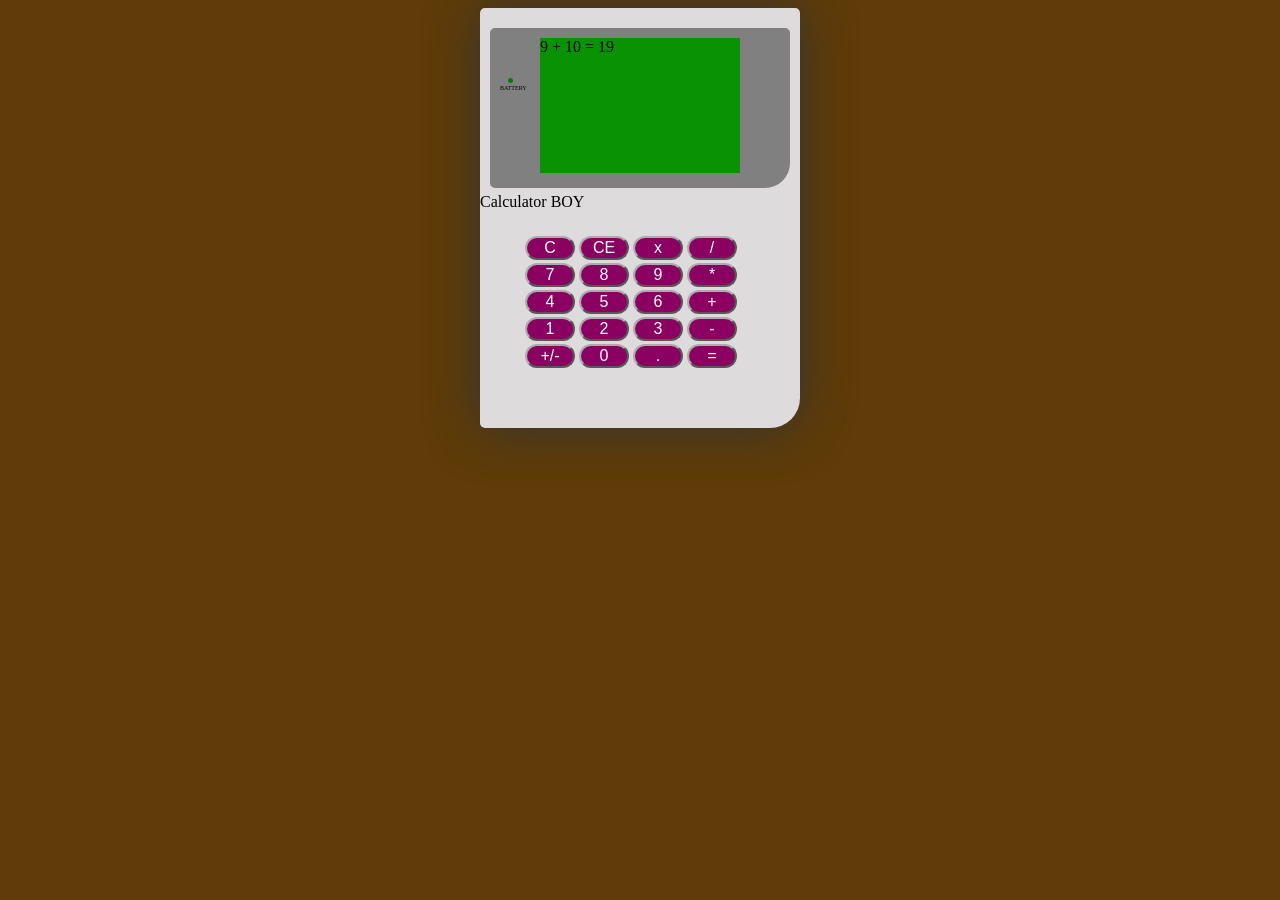
==== calculator.html @ 0736030c "Finished a good portion of the calculator's layout" ====
<!DOCTYPE html>
<html><head>
    <link rel="stylesheet" type="text/css" href="calculator.css">
  <title>Calculator</title>
  <meta charset="UTF-8">
</head>

<body>
  <div id="calculator-body">
      <div id="screenDisplayBorder">
          <div id="batteryHolder">
            <div id="batteryLight"></div>
            <div id="battery">BATTERY</div>
          </div>
          <div id="screenDisplay">9 + 10 = 19</div>
      </div>
      <div>Calculator BOY</div>
      <div id="buttonHolder">
            <button class="buttons">C</button>
            <button class="buttons">CE</button>
            <button id="backSpace" class="buttons">x</button>
            <button class="buttons">/</button>
            <button class="buttons">7</button>
            <button class="buttons">8</button>
            <button class="buttons">9</button>
            <button class="buttons">*</button>
            <button class="buttons">4</button>
            <button class="buttons">5</button>
            <button class="buttons">6</button>
            <button class="buttons">+</button>
            <button class="buttons">1</button>
            <button class="buttons">2</button>
            <button class="buttons">3</button>
            <button class="buttons">-</button>
            <button class="buttons">+/-</button>
            <button class="buttons">0</button>
            <button class="buttons">.</button>
            <button class="buttons">=</button>          
          </div>
  </div>
    <script src="calculator.js"></script>
</body>
</html>
---- calculator.css ----
body{
    background-color: rgb(95, 60, 8);
}

#calculator-body{
    background-color: rgb(221, 219, 219);
    margin: auto;
    padding-top:20px;
    width: 320px;
    height: 400px;
    border-radius: 5px 5px 30px 5px;
    box-shadow: 0 0 50px #333;
}

#batteryHolder{
    width: 40px;
    padding-top: 40px;
}

#batteryLight{
    width: 5px;
    height: 5px;
    background-color: green;
    border-radius: 5px 5px 5px 5px;
    margin-left: 20%;
}

#battery{
    font-size: 6px;
    margin: auto;
    padding-top: 2px;
}

#screenDisplayBorder{
    display: flex;
    border: 10px solid grey;
    border-radius: 5px 5px 25px 5px;
    margin: auto;
    margin-bottom: 5px;
    width: 280px;
    height: 140px;
    background-color: grey;
    flex-direction: row;
}

#screenDisplay{
    background-color: rgb(10, 146, 5);    
    width: 200px;
    height: 135px;
    /* margin: auto; */
}

#logo{
    
}

#buttonHolder{
    /* background-color: rgb(145, 145, 145); */
    margin: auto;
    width: 230px;
    flex-direction: row; 
    padding: 5px;
    padding-top: 25px;  
       
}

.buttons{
    margin-bottom: 3px;
    background-color: #8b0162;
    /* border: none; */
    color: white;
    width: 50px;
    text-align: center;
    text-decoration: none;
    font-size: 16px;
    border-color: #acacac;
    border-radius: 40px 40px 40px 40px;
}
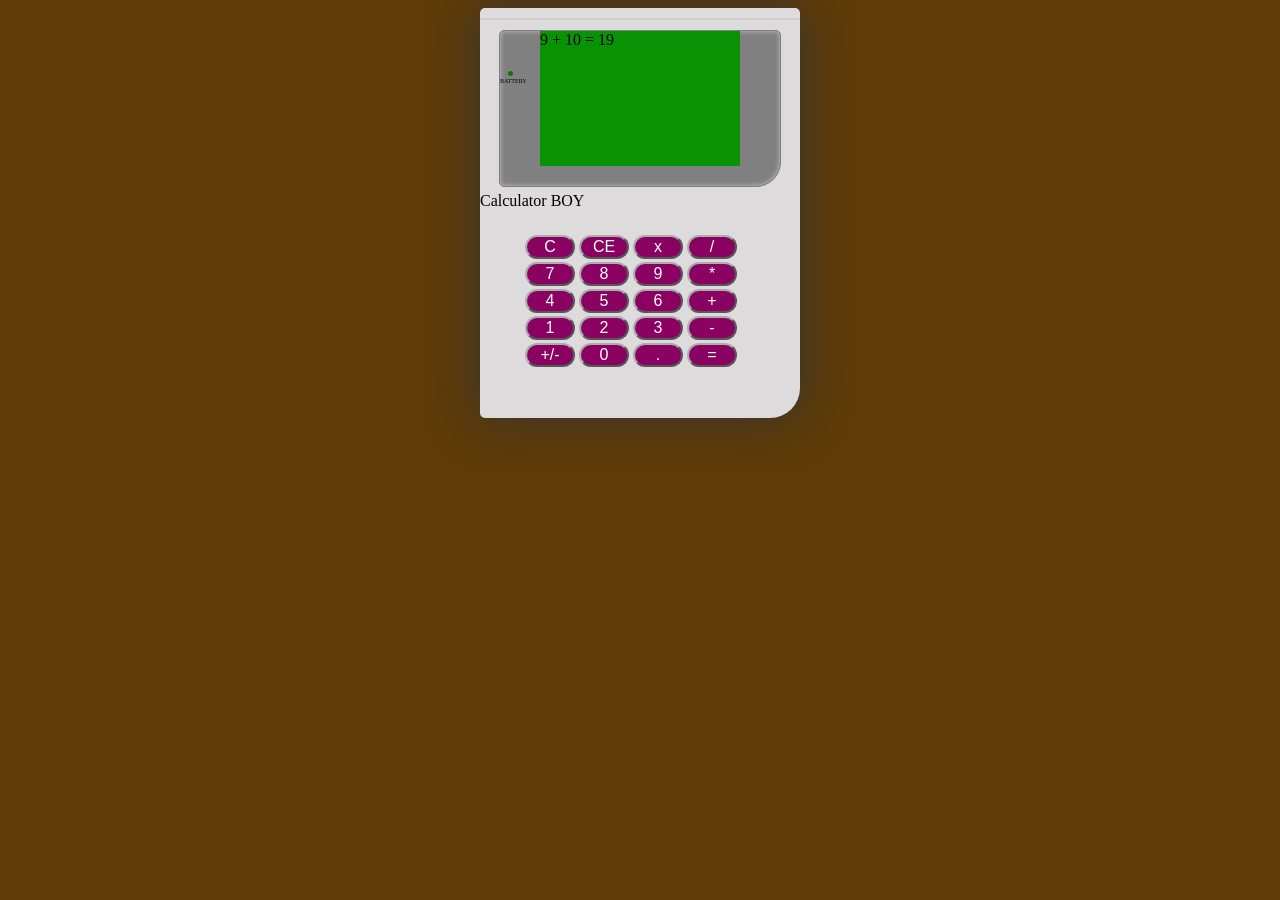
==== commit 0775d209: "made a glossy look to the screen" ====
--- a/calculator.html
+++ b/calculator.html
@@ -6,15 +6,24 @@
 </head>
 
 <body>
+  <!-- div for the calculator's body -->
   <div id="calculator-body">
+    <div id="topLine"></div>
+  
+
+      <!-- creates the grey border around the screen -->
       <div id="screenDisplayBorder">
+          <!-- creates the battery text and light -->
           <div id="batteryHolder">
             <div id="batteryLight"></div>
             <div id="battery">BATTERY</div>
           </div>
+
           <div id="screenDisplay">9 + 10 = 19</div>
       </div>
+      <!-- logo for calculator boy -->
       <div>Calculator BOY</div>
+      <!-- div containter to house the buttons -->
       <div id="buttonHolder">
             <button class="buttons">C</button>
             <button class="buttons">CE</button>
--- a/calculator.css
+++ b/calculator.css
@@ -5,12 +5,30 @@
 #calculator-body{
     background-color: rgb(221, 219, 219);
     margin: auto;
-    padding-top:20px;
+    padding-top:10px;
     width: 320px;
     height: 400px;
     border-radius: 5px 5px 30px 5px;
     box-shadow: 0 0 50px #333;
 }
+
+#topLine{
+    height: 2px;
+    width: 320px;
+    background-color: rgb(221, 219, 219);
+    margin-bottom: 10px;
+    box-shadow: inset 0px 0px 5px #c7c7c7;
+    
+}
+
+#bottomLine{
+    height: 1px;
+    width: 320px;
+    background-color: rgb(209, 206, 206);
+    margin-bottom: 10px;
+    /* box-shadow: 50px 50px 50px rgb(0, 0, 0); */
+}
+
 
 #batteryHolder{
     width: 40px;
@@ -33,14 +51,15 @@
 
 #screenDisplayBorder{
     display: flex;
-    border: 10px solid grey;
+    border: 1px solid grey;
     border-radius: 5px 5px 25px 5px;
     margin: auto;
     margin-bottom: 5px;
     width: 280px;
-    height: 140px;
+    height: 155px;
     background-color: grey;
     flex-direction: row;
+    box-shadow: inset 0px 0px 5px #c7c7c7;
 }
 
 #screenDisplay{
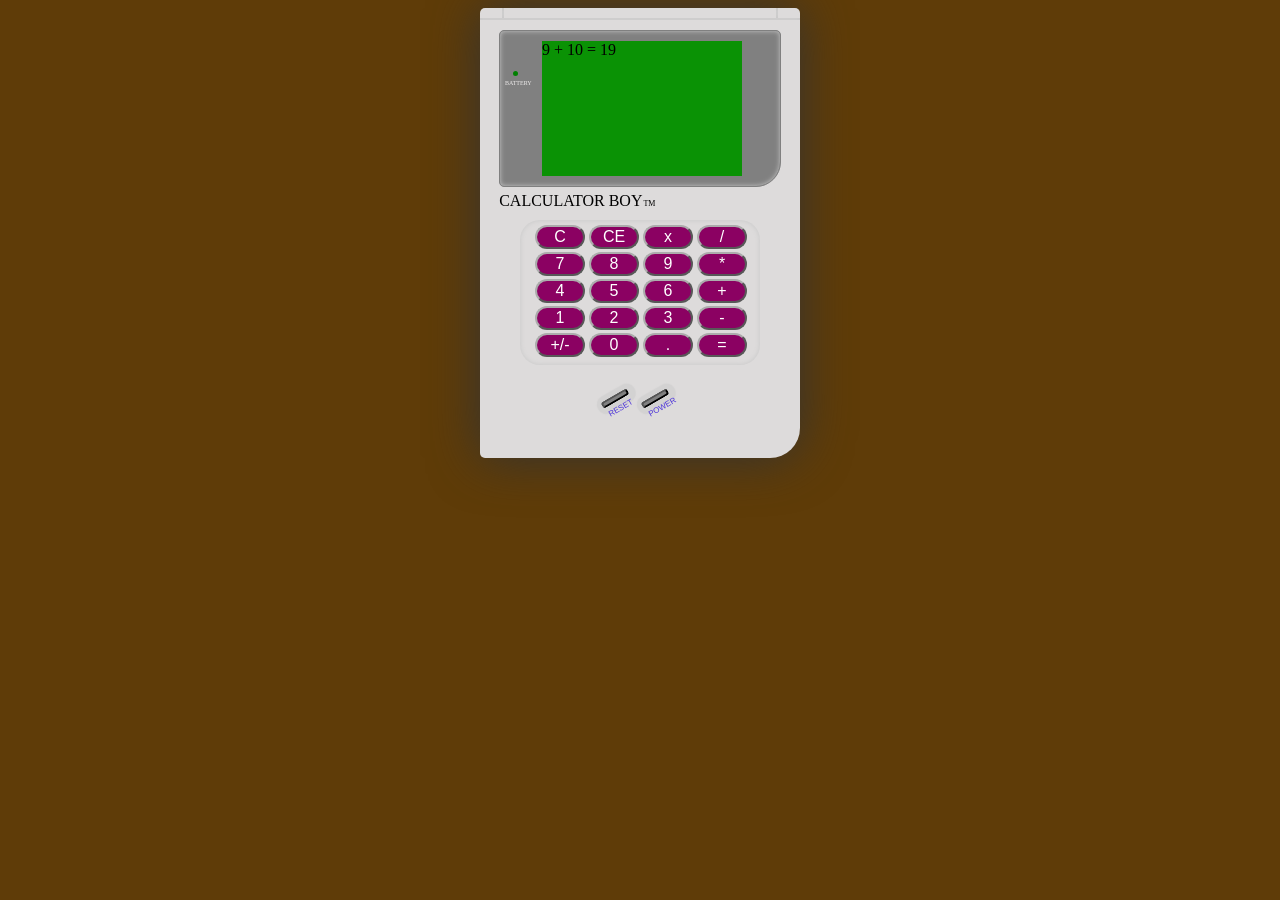
==== commit 98002f42: "Got the start(power)  and select(reset)  buttons set up" ====
--- a/calculator.html
+++ b/calculator.html
@@ -8,6 +8,14 @@
 <body>
   <!-- div for the calculator's body -->
   <div id="calculator-body">
+    
+    <!-- lines for top of calculator -->
+    <!-- 2 horizontal lines -->
+    <div id="doubleLines">
+      <div id="line1"></div>
+      <div id="line2"></div>
+    </div>
+    <!-- 1 vertical line -->
     <div id="topLine"></div>
   
 
@@ -22,7 +30,7 @@
           <div id="screenDisplay">9 + 10 = 19</div>
       </div>
       <!-- logo for calculator boy -->
-      <div>Calculator BOY</div>
+      <div id="logo">CALCULATOR BOY <div id="TM">TM</div></div>
       <!-- div containter to house the buttons -->
       <div id="buttonHolder">
             <button class="buttons">C</button>
@@ -46,6 +54,12 @@
             <button class="buttons">.</button>
             <button class="buttons">=</button>          
           </div>
+
+          <div id="powerButtons">
+            <button id="select"><p>RESET</p></button>
+              <button id="start"><p>POWER</p></button>
+          </div>
+
   </div>
     <script src="calculator.js"></script>
 </body>
--- a/calculator.css
+++ b/calculator.css
@@ -5,11 +5,31 @@
 #calculator-body{
     background-color: rgb(221, 219, 219);
     margin: auto;
-    padding-top:10px;
     width: 320px;
-    height: 400px;
+    height: 450px;
     border-radius: 5px 5px 30px 5px;
     box-shadow: 0 0 50px #333;
+}
+
+#doubleLines{
+    display: flex;
+    width: 320px;
+}
+
+#line1{
+    background-color: rgb(221, 219, 219);
+    height: 10px;
+    width: 2px;
+    margin-left: 7%;
+    box-shadow: inset 0px 0px 5px #c7c7c7;
+}
+
+#line2{
+    background-color: rgb(221, 219, 219);
+    height: 10px;
+    width: 2px;
+    margin-left: 85%;
+    box-shadow: inset 0px 0px 5px #c7c7c7;
 }
 
 #topLine{
@@ -33,6 +53,7 @@
 #batteryHolder{
     width: 40px;
     padding-top: 40px;
+    margin-left: 5px;
 }
 
 #batteryLight{
@@ -46,7 +67,8 @@
 #battery{
     font-size: 6px;
     margin: auto;
-    padding-top: 2px;
+    padding-top: 4px;
+    color: rgb(238, 236, 236);
 }
 
 #screenDisplayBorder{
@@ -62,25 +84,40 @@
     box-shadow: inset 0px 0px 5px #c7c7c7;
 }
 
+
+
 #screenDisplay{
     background-color: rgb(10, 146, 5);    
     width: 200px;
     height: 135px;
+    margin-top: 10px;
+    margin-left: -3px;
     /* margin: auto; */
 }
 
 #logo{
-    
+    margin-bottom: 10px;
+    margin-left: 6%;
+    display: flex;
+}
+
+#TM{
+    font-size: 50%;
+    margin-left: 1px;
+    margin-top: 7px;
 }
 
 #buttonHolder{
     /* background-color: rgb(145, 145, 145); */
     margin: auto;
-    width: 230px;
+    width: 220px;
     flex-direction: row; 
     padding: 5px;
-    padding-top: 25px;  
-       
+    padding-left: 15px;
+    /* padding-top: 25px;   */
+    box-shadow: inset 0px 0px 5px #c7c7c7;
+    border-radius: 20px 20px 20px 20px;
+    margin-bottom: 30px;
 }
 
 .buttons{
@@ -94,4 +131,46 @@
     font-size: 16px;
     border-color: #acacac;
     border-radius: 40px 40px 40px 40px;
-} 
+    outline:none;
+}
+
+#powerButtons{
+    display: flex;
+    margin-top: 10px;
+    margin-left: 120px;
+}
+button::-moz-selection { 
+    border: 100;
+    border-color: blue;
+
+}
+
+ #select{
+    width: 30px;
+    height: 7px;
+    transform: rotate(-30deg);
+    background-color: grey;   
+    border-radius: 10px 10px 10px 10px;
+    box-shadow: 1px 1px 1px 6px #d3d2d2;
+    font-size: 50%;
+    color: rgb(77, 52, 218);
+    text-align: right;
+    outline:none;
+    padding:0px;
+    font-stretch: wider;
+}
+
+#start{
+    width: 30px;
+    height: 7px;
+    transform: rotate(-30deg);
+    background-color: grey;
+    border-radius: 10px 10px 10px 10px;
+    margin-left: 10px;
+    box-shadow: 1px 1px 1px 6px #d3d2d2;
+    font-size: 50%;
+    color: rgb(77, 52, 218);    
+    text-decoration: none;
+    outline:none;
+    padding:0px;
+}
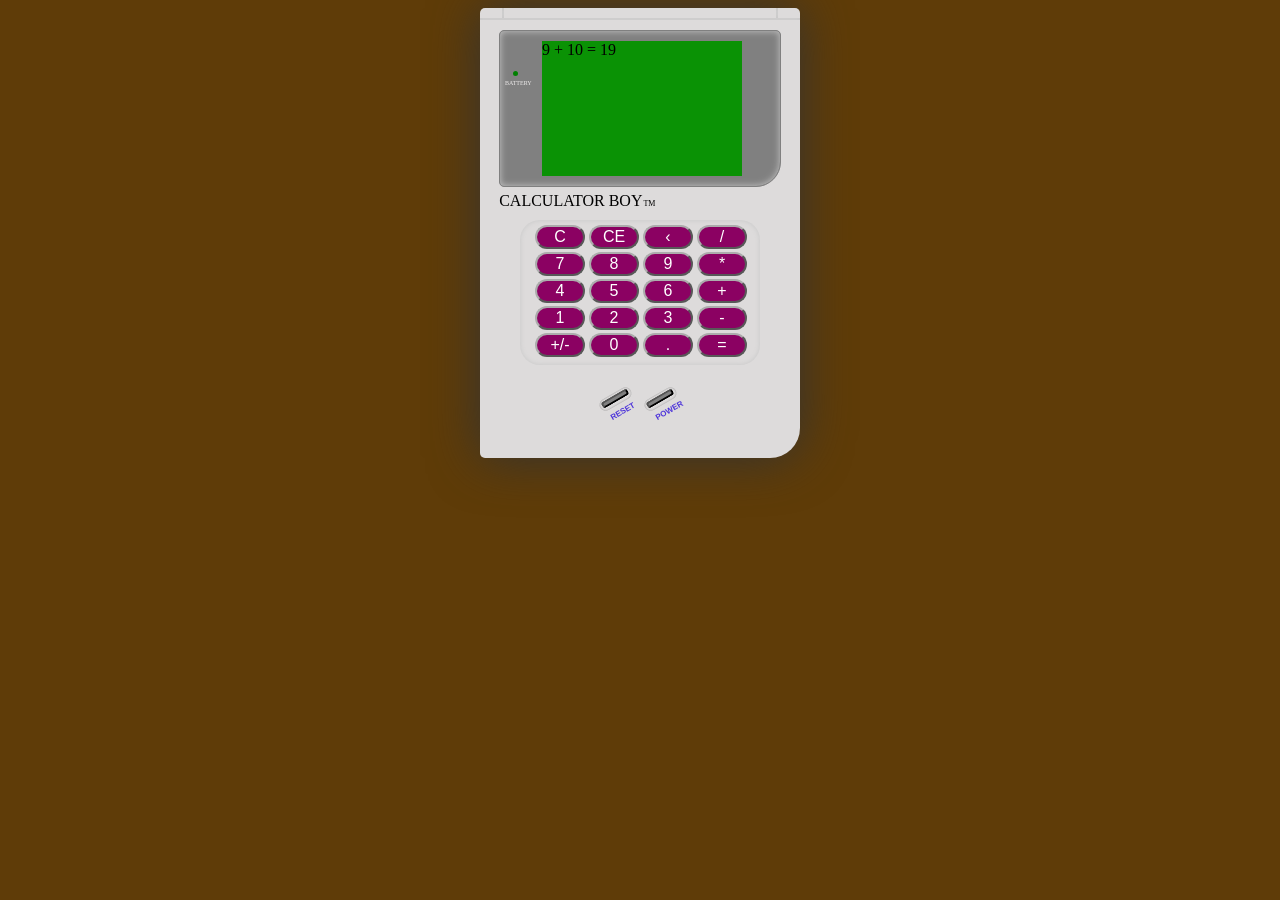
==== commit 651e8d41: "fixed the indentation around the start and select buttons" ====
--- a/calculator.html
+++ b/calculator.html
@@ -35,7 +35,7 @@
       <div id="buttonHolder">
             <button class="buttons">C</button>
             <button class="buttons">CE</button>
-            <button id="backSpace" class="buttons">x</button>
+            <button id="backSpace" class="buttons">&lsaquo;</button>
             <button class="buttons">/</button>
             <button class="buttons">7</button>
             <button class="buttons">8</button>
@@ -56,8 +56,13 @@
           </div>
 
           <div id="powerButtons">
-            <button id="select"><p>RESET</p></button>
-              <button id="start"><p>POWER</p></button>
+            <div id="selectIndentation"></div>
+            <button id="select"><p class="startSelectText"><b>RESET</b></p></button>
+            
+            <div id="startContainer">
+              <button id="start"><p class="startSelectText"><b>POWER</b></p></button>
+              <div id="startIndentation"></div>
+            </div>
           </div>
 
   </div>
--- a/calculator.css
+++ b/calculator.css
@@ -81,7 +81,7 @@
     height: 155px;
     background-color: grey;
     flex-direction: row;
-    box-shadow: inset 0px 0px 5px #c7c7c7;
+    box-shadow: inset 0px 0px 7px #c7c7c7;
 }
 
 
@@ -139,38 +139,71 @@
     margin-top: 10px;
     margin-left: 120px;
 }
-button::-moz-selection { 
-    border: 100;
-    border-color: blue;
-
+
+.startSelectText{
+    margin-top: 12px;
+}
+
+#selectIndentation{
+    position: relative;
+    margin-top: -2px;
+    margin-left: -2px;
+    background-color: rgb(221, 219, 219);
+    width: 35px;
+    box-shadow: inset 0px 0px 2px rgb(145, 144, 144);
+    border-radius: 10px 10px 10px 10px;
+    height: 12px;
+    z-index: 1;
+    transform: rotate(-30deg);
+}
+
+#startIndentation{
+    position: relative;
+    margin-left: 8px;
+    margin-top: -2px;
+    background-color: rgb(221, 219, 219);
+    width: 35px;
+    box-shadow: inset 0px 0px 2px rgb(145, 144, 144);
+    border-radius: 10px 10px 10px 10px;
+    height: 12px;
+    z-index: 1;
+    transform: rotate(-30deg);
 }
 
  #select{
+     position: absolute;
     width: 30px;
     height: 7px;
     transform: rotate(-30deg);
     background-color: grey;   
     border-radius: 10px 10px 10px 10px;
-    box-shadow: 1px 1px 1px 6px #d3d2d2;
+    /* box-shadow: 1px 1px 1px 6px #d3d2d2; */
     font-size: 50%;
     color: rgb(77, 52, 218);
     text-align: right;
     outline:none;
     padding:0px;
     font-stretch: wider;
+    z-index: 2;
+}
+
+#startContainer{
+    margin-left: 2px;
 }
 
 #start{
+    position: absolute;
     width: 30px;
     height: 7px;
     transform: rotate(-30deg);
     background-color: grey;
     border-radius: 10px 10px 10px 10px;
-    margin-left: 10px;
-    box-shadow: 1px 1px 1px 6px #d3d2d2;
+    margin-left: 10px !important;
+    /* box-shadow: 1px 1px 1px 5px #d3d2d2; */
     font-size: 50%;
     color: rgb(77, 52, 218);    
     text-decoration: none;
     outline:none;
     padding:0px;
-}
+    z-index: 2;
+}
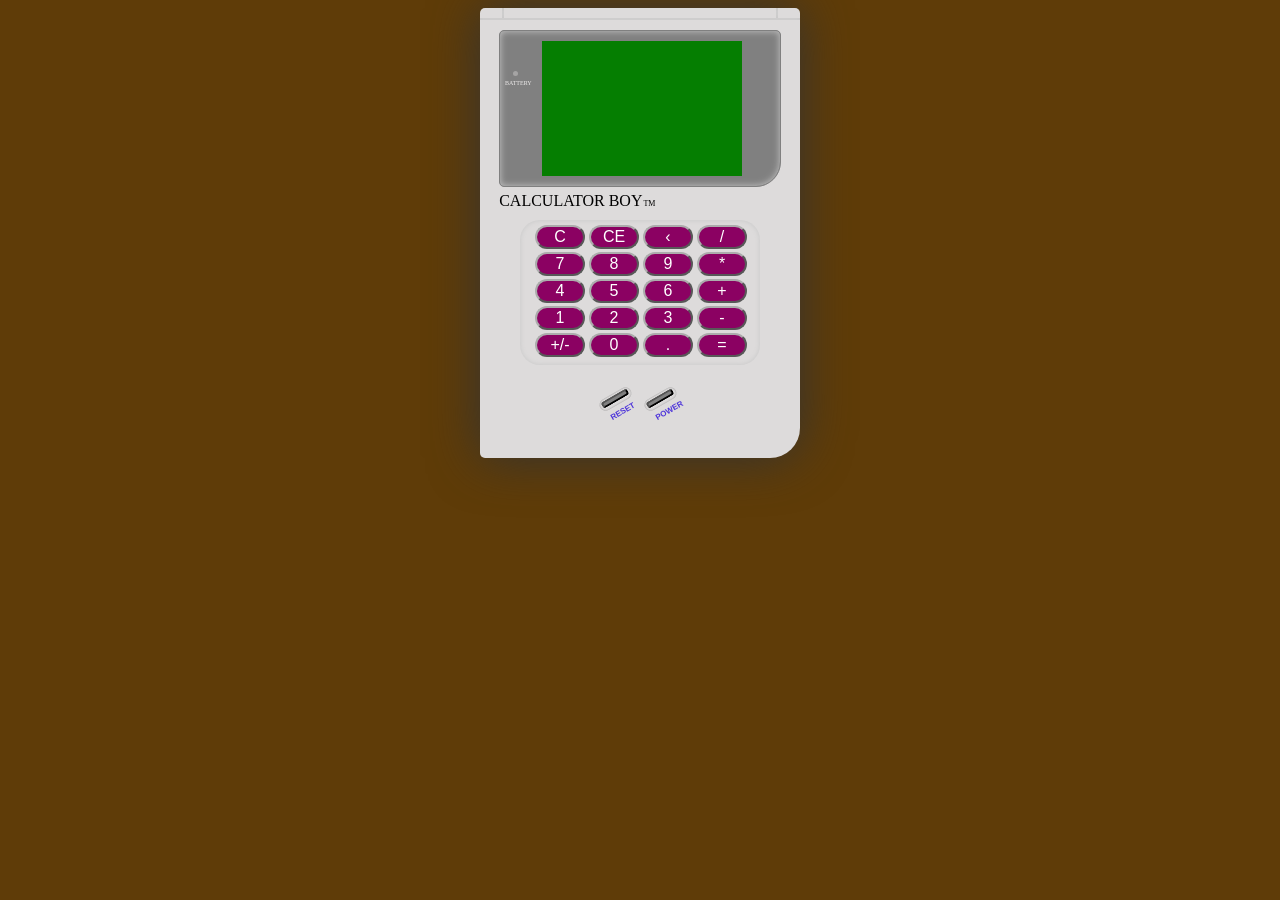
==== commit df75aa0b: "got the boot screen and sound working when the power button is pressed" ====
--- a/calculator.html
+++ b/calculator.html
@@ -1,7 +1,7 @@
 <!DOCTYPE html>
 <html><head>
     <link rel="stylesheet" type="text/css" href="calculator.css">
-  <title>Calculator</title>
+  <title>Calculator Boy</title>
   <meta charset="UTF-8">
 </head>
 
@@ -27,7 +27,17 @@
             <div id="battery">BATTERY</div>
           </div>
 
-          <div id="screenDisplay">9 + 10 = 19</div>
+          <div id="screenDisplayContainer">
+            
+            <div id="screenDisplay1">
+              <div id="screenTextTop"></div>
+            </div>
+
+            <div id="screenDisplay2">
+              <div id="screenTextBottom"></div>
+            </div>
+
+          </div>
       </div>
       <!-- logo for calculator boy -->
       <div id="logo">CALCULATOR BOY <div id="TM">TM</div></div>
--- a/calculator.css
+++ b/calculator.css
@@ -11,6 +11,7 @@
     box-shadow: 0 0 50px #333;
 }
 
+/* lines at the top[ of the calculator */
 #doubleLines{
     display: flex;
     width: 320px;
@@ -49,7 +50,7 @@
     /* box-shadow: 50px 50px 50px rgb(0, 0, 0); */
 }
 
-
+/* container for the battery light and text */
 #batteryHolder{
     width: 40px;
     padding-top: 40px;
@@ -59,11 +60,13 @@
 #batteryLight{
     width: 5px;
     height: 5px;
-    background-color: green;
+    background-color: rgb(165, 164, 164);
+    /* background-color: green; */
     border-radius: 5px 5px 5px 5px;
     margin-left: 20%;
 }
 
+/* Text for the batter light */
 #battery{
     font-size: 6px;
     margin: auto;
@@ -71,6 +74,7 @@
     color: rgb(238, 236, 236);
 }
 
+/* The grey border around the screen */
 #screenDisplayBorder{
     display: flex;
     border: 1px solid grey;
@@ -84,15 +88,45 @@
     box-shadow: inset 0px 0px 7px #c7c7c7;
 }
 
-
-
-#screenDisplay{
-    background-color: rgb(10, 146, 5);    
+/* #screenDisplay{
+    background-color: rgb(5, 126, 1);    
     width: 200px;
     height: 135px;
     margin-top: 10px;
     margin-left: -3px;
-    /* margin: auto; */
+    
+} */
+
+/* Container holding the two divs that make up the top and bottom of the screen */
+#screenDisplayContainer{
+    display: flex;
+    flex-direction: column;
+}
+
+/* the actual screen for the calculator */
+#screenDisplay1{
+    background-color: rgb(5, 126, 1); 
+    width: 200px;
+    height: 45px;
+    margin-top: 10px;
+    margin-left: -3px;
+    display: flex;
+    justify-content: center;
+    align-items: flex-end;
+}
+#screenDisplay2{
+    background-color: rgb(5, 126, 1);    
+    width: 200px;
+    height: 90px;
+    margin-left: -3px;
+    font-size: 200%;
+    display: flex;
+    justify-content: right;
+    align-items: flex-end;
+}
+
+#screenDisplayText{
+    float: right;
 }
 
 #logo{
@@ -107,6 +141,7 @@
     margin-top: 7px;
 }
 
+/* container for the calculator buttons */
 #buttonHolder{
     /* background-color: rgb(145, 145, 145); */
     margin: auto;
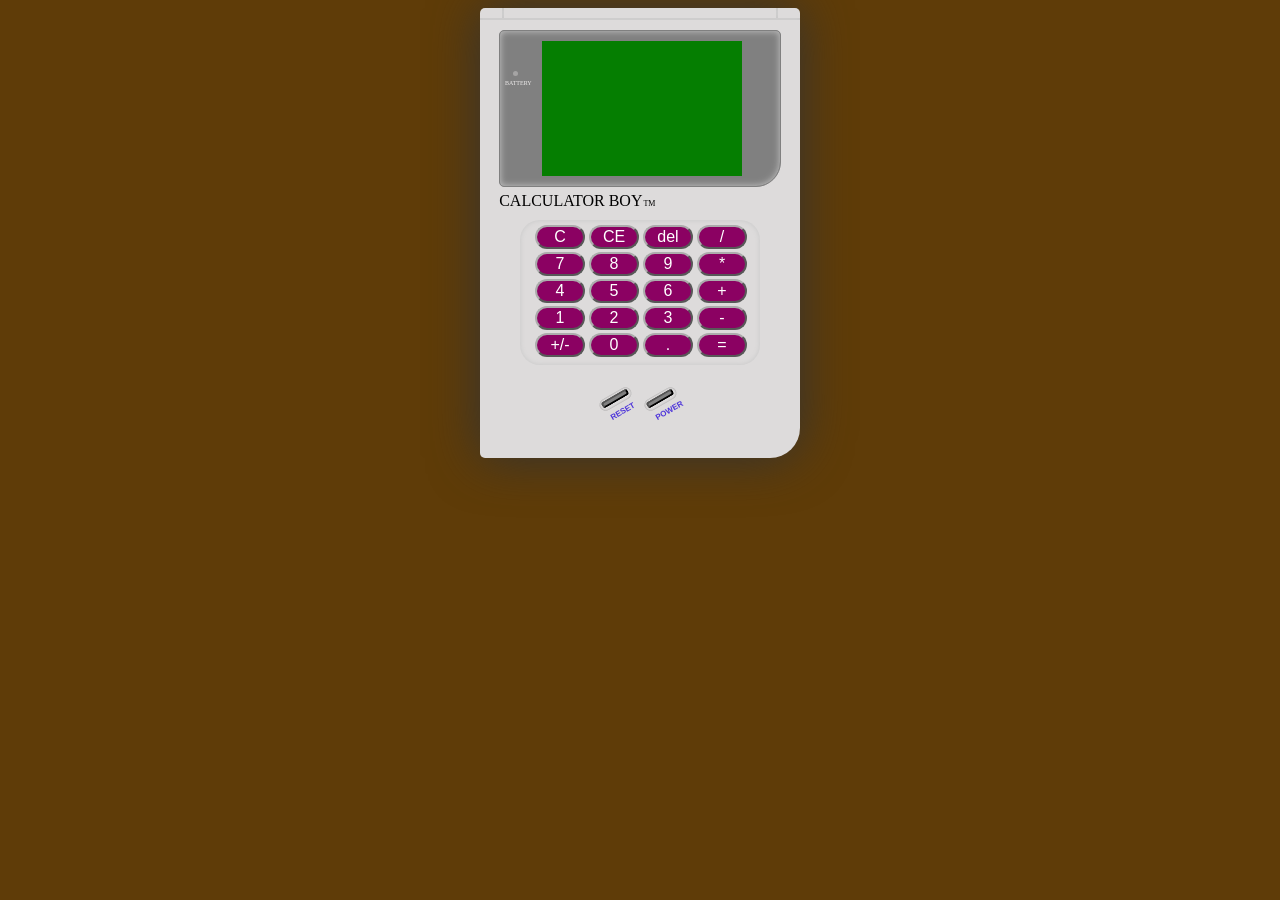
==== commit 0a0addf7: "Added listeners and functions for all the buttons" ====
--- a/calculator.html
+++ b/calculator.html
@@ -43,26 +43,26 @@
       <div id="logo">CALCULATOR BOY <div id="TM">TM</div></div>
       <!-- div containter to house the buttons -->
       <div id="buttonHolder">
-            <button class="buttons">C</button>
-            <button class="buttons">CE</button>
-            <button id="backSpace" class="buttons">&lsaquo;</button>
-            <button class="buttons">/</button>
-            <button class="buttons">7</button>
-            <button class="buttons">8</button>
-            <button class="buttons">9</button>
-            <button class="buttons">*</button>
-            <button class="buttons">4</button>
-            <button class="buttons">5</button>
-            <button class="buttons">6</button>
-            <button class="buttons">+</button>
-            <button class="buttons">1</button>
-            <button class="buttons">2</button>
-            <button class="buttons">3</button>
-            <button class="buttons">-</button>
-            <button class="buttons">+/-</button>
-            <button class="buttons">0</button>
-            <button class="buttons">.</button>
-            <button class="buttons">=</button>          
+            <button class="buttons" id="C">C</button>
+            <button class="buttons" id="CE">CE</button>
+            <button class="buttons" id="del" >del</button>
+            <button class="buttons" id="/">/</button>
+            <button class="buttons" id="7">7</button>
+            <button class="buttons" id="8">8</button>
+            <button class="buttons" id="9">9</button>
+            <button class="buttons" id="*">*</button>
+            <button class="buttons" id="4">4</button>
+            <button class="buttons" id="5">5</button>
+            <button class="buttons" id="6">6</button>
+            <button class="buttons" id="+">+</button>
+            <button class="buttons" id="1">1</button>
+            <button class="buttons" id="2">2</button>
+            <button class="buttons" id="3">3</button>
+            <button class="buttons" id="-">-</button>
+            <button class="buttons" id="+/-">+/-</button>
+            <button class="buttons" id="0">0</button>
+            <button class="buttons" id=".">.</button>
+            <button class="buttons" id="=">=</button>          
           </div>
 
           <div id="powerButtons">
--- a/calculator.css
+++ b/calculator.css
@@ -11,7 +11,7 @@
     box-shadow: 0 0 50px #333;
 }
 
-/* lines at the top[ of the calculator */
+/* lines at the top of the calculator */
 #doubleLines{
     display: flex;
     width: 320px;
@@ -120,13 +120,14 @@
     height: 90px;
     margin-left: -3px;
     font-size: 200%;
-    display: flex;
-    justify-content: right;
-    align-items: flex-end;
+    
+    display: flex;
+    justify-content: flex-end !important;
+    align-items: flex-end !important;
 }
 
 #screenDisplayText{
-    float: right;
+    float: right !important;
 }
 
 #logo{
